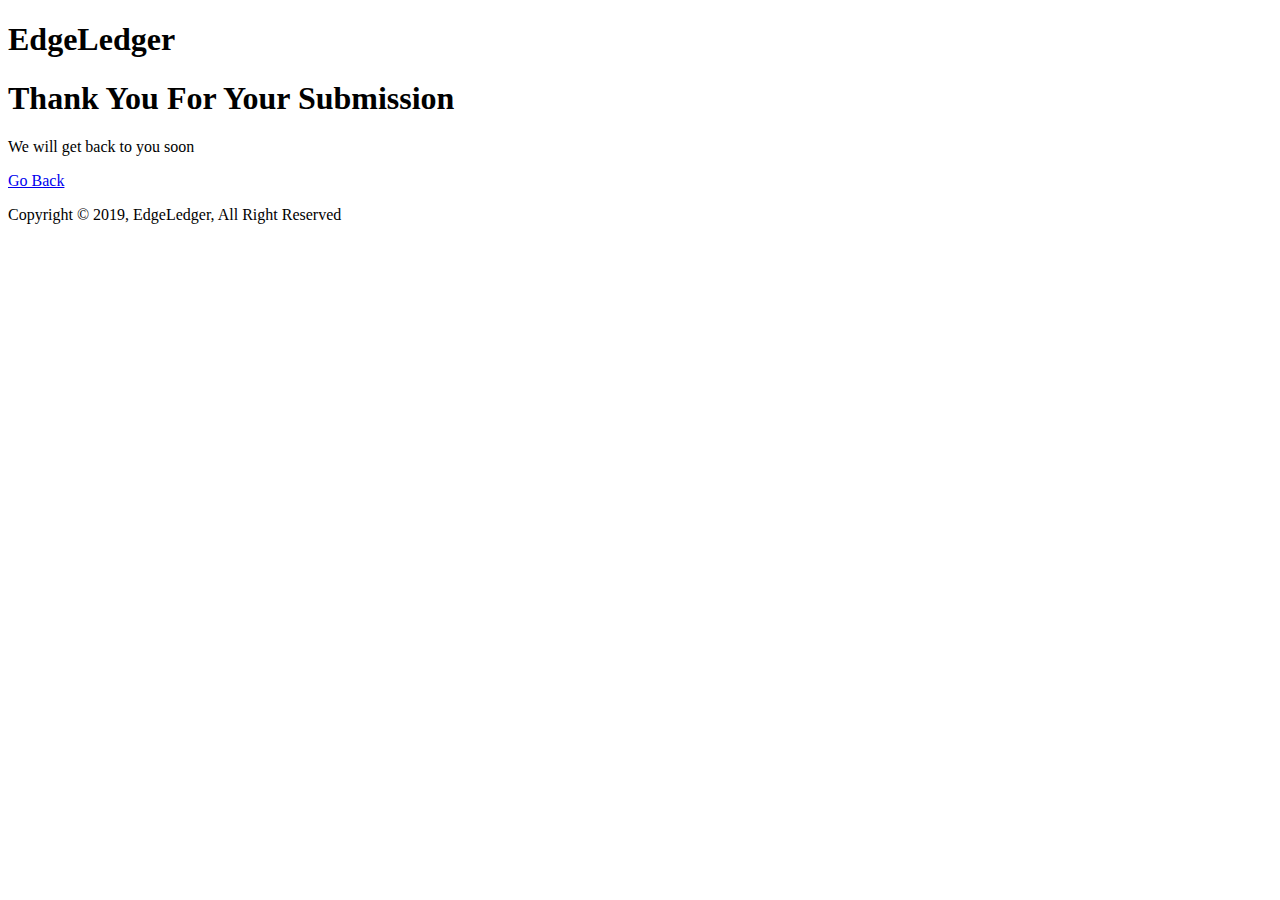
==== success.html @ c4842c26 "enter" ====
<!DOCTYPE html>
<html lang="en">

<head>
    <meta charset="UTF-8">
    <meta name="viewport" content="width=device-width, initial-scale=1.0">
    <link rel="stylesheet" href="https://use.fontawesome.com/releases/v5.6.3/css/all.css"
        integrity="sha384-UHRtZLI+pbxtHCWp1t77Bi1L4ZtiqrqD80Kn4Z8NTSRyMA2Fd33n5dQ8lWUE00s/" crossorigin="anonymous">
    <link rel="stylesheet" href="css/style.css">
    <link rel="stylesheet" media="screen and (max-width: 768px)" href="css/mobile.css">
    <link rel="stylesheet" media="screen and (min-width: 1100px)" href="css/widescreen.css">
    <title>EdgeLedger Financial | Accounting & Investment</title>
</head>

<body>

    <!-- Navbar -->
    <nav id="navbar">
        <h1 class="logo">
            <span class="text-primary">
                <i class="fas fa-book-open"></i> Edge</span>Ledger
        </h1>
        <!-- <ul>
            <li><a href="#home">Home</a></li>
            <li><a href="#what">What</a></li>
            <li><a href="#who">Who</a></li>
            <li><a href="#contact">Contact</a></li>
        </ul> -->
    </nav>

    <section id="success" class="bg-primary py-3 text-center">
        <div class="container">
            <h1 class="l-heading">Thank You For Your Submission</h1>
            <p class="lead">We will get back to you soon</p>
            <a href="/index.html">Go Back</a>
        </div>

        <!-- Footer -->
        <footer id="main-footer" class="bg-dark text-center py-1">
            <div class="container">
                <p>Copyright &copy; 2019, EdgeLedger, All Right Reserved</p>
            </div>
        </footer>
    </section>

</body>

</html>
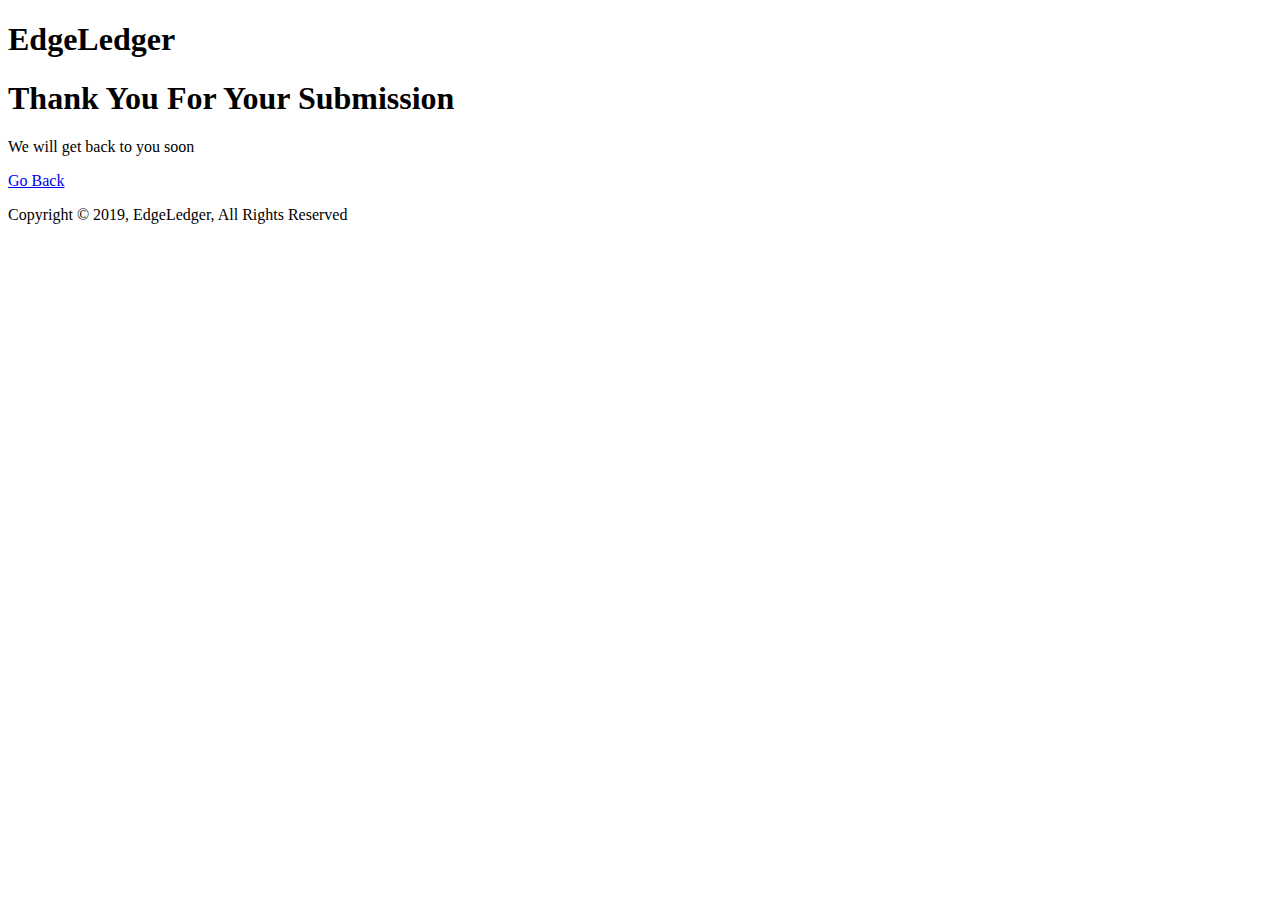
==== commit 3596d105: "enter" ====
--- a/success.html
+++ b/success.html
@@ -13,36 +13,31 @@
 </head>
 
 <body>
-
     <!-- Navbar -->
     <nav id="navbar">
         <h1 class="logo">
             <span class="text-primary">
                 <i class="fas fa-book-open"></i> Edge</span>Ledger
         </h1>
-        <!-- <ul>
-            <li><a href="#home">Home</a></li>
-            <li><a href="#what">What</a></li>
-            <li><a href="#who">Who</a></li>
-            <li><a href="#contact">Contact</a></li>
-        </ul> -->
     </nav>
 
     <section id="success" class="bg-primary py-3 text-center">
         <div class="container">
-            <h1 class="l-heading">Thank You For Your Submission</h1>
-            <p class="lead">We will get back to you soon</p>
-            <a href="/index.html">Go Back</a>
+            <h1 class="l-heading">Thank You For Your Submission</h2>
+                <p class="lead">We will get back to you soon</p>
+                <a href="/index.html">Go Back</a>
         </div>
-
-        <!-- Footer -->
-        <footer id="main-footer" class="bg-dark text-center py-1">
-            <div class="container">
-                <p>Copyright &copy; 2019, EdgeLedger, All Right Reserved</p>
-            </div>
-        </footer>
     </section>
 
+
+    <!-- Footer -->
+    <footer id="main-footer" class="bg-dark text-center py-1">
+        <div class="container">
+            <p>Copyright &copy; 2019, EdgeLedger, All Rights Reserved</p>
+        </div>
+    </footer>
 </body>
 
+</html>
+
 </html>